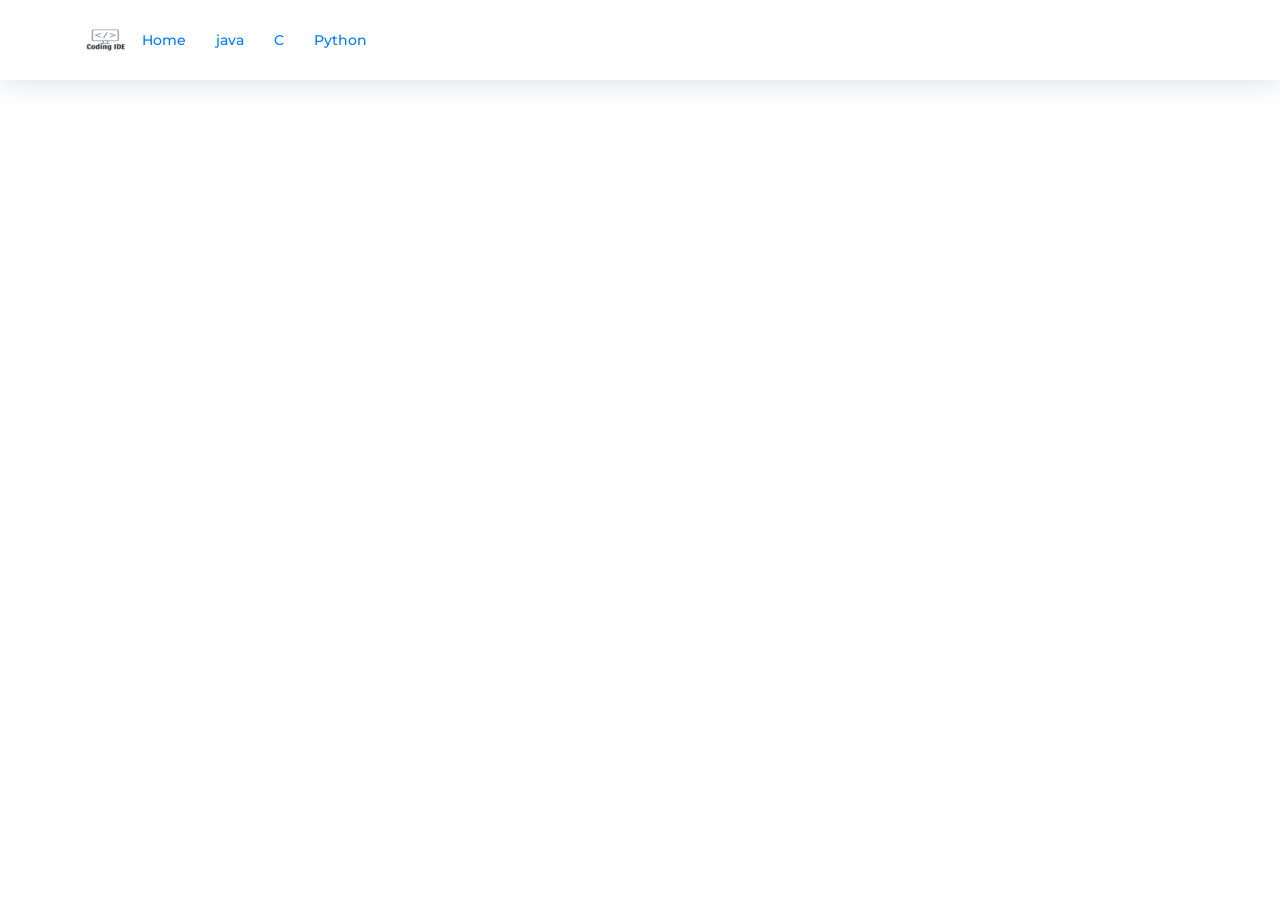
==== book.html @ 662fe6e2 "Update book.html" ====
<!DOCTYPE html>
<html lang="en">
<head><script data-ad-client="ca-pub-9171904004800149" async src="https://pagead2.googlesyndication.com/pagead/js/adsbygoogle.js"></script>
  <meta charset="utf-8">
  <title>Coding IDE</title>
  <meta content="width=device-width, initial-scale=1.0" name="viewport">
  <meta content="" name="keywords">
  <meta content="" name="description">

  <!-- Favicons -->
  <link href="img/favicon.png" rel="icon">
  <link href="img/apple-touch-icon.png" rel="apple-touch-icon">

  <!-- Google Fonts -->
  <link href="https://fonts.googleapis.com/css?family=Open+Sans:300,300i,400,400i,700,700i|Montserrat:300,400,500,700" rel="stylesheet">

  <!-- Bootstrap CSS File -->
  <link href="lib/bootstrap/css/bootstrap.min.css" rel="stylesheet">

  <!-- Libraries CSS Files -->
  <link href="lib/font-awesome/css/font-awesome.min.css" rel="stylesheet">
  <link href="lib/animate/animate.min.css" rel="stylesheet">
  <link href="lib/ionicons/css/ionicons.min.css" rel="stylesheet">
  <link href="lib/owlcarousel/assets/owl.carousel.min.css" rel="stylesheet">
  <link href="lib/lightbox/css/lightbox.min.css" rel="stylesheet">

  <!-- Main Stylesheet File -->
  <link href="css/style.css" rel="stylesheet">

  <!-- =======================================================
    Theme Name: coding IDE online
    Theme URL: https://bootstrapmade.com/newbiz-bootstrap-business-template/
    Author: BootstrapMade.com
    License: https://bootstrapmade.com/license/
  ======================================================= -->
</head>

<body>

  <!--==========================
  Header
  ============================-->
  <header id="header" class="fixed-top">
    <div class="container">

      <div class="logo float-left">
        <!-- Uncomment below if you prefer to use an image logo -->
        <!-- <h1 class="text-light"><a href="#header"><span>IDE HUB</span></a></h1> -->
        <a href="#intro" class="scrollto"><img src="img/logo.png" alt="" class="img-fluid"></a>
      </div>
  <nav class="main-nav float-center d-none d-lg-block">
        <ul>
          <li class="active"><a href="index.html">Home</a></li>
          <li class="active"><a href="java.html">java</a></li>
          <li class="active"><a href="c.html">C</a></li>
          <li class="active"><a href="python.html">Python</a></li>
        

          </ul>
          </nav>
          
          </div>
          </header>
         <center> <object
  data="/A Tour of C++.pdf"
  type="application/pdf"
  width="100%"
  height="500px">
  <p>Your browser does not support PDFs.
    <a href="A Tour of C++.pdf">Download the PDF</a>.</p>
    <iframe
    src="A Tour of C++.pdf"
    width="100%"
    height="500px"
    style="border: none;">
    <p>Your browser does not support PDFs.
      <a href="A Tour of C++.pdf">Download the PDF</a>.</p>
  </iframe>
  
    
</object>
</center>
    
          </body>
          </html>
---- css/style.css ----
/*
  Theme Name: IDE HUB
  Theme URL: https://bootstrapmade.com/newbiz-bootstrap-business-template/
  Author: BootstrapMade.com
  License: https://bootstrapmade.com/license/
*/

/*--------------------------------------------------------------
# General
--------------------------------------------------------------*/

body {
  background: #fff;
  color: #444;
  font-family: "Open Sans", sans-serif;
}

a {
  color: #007bff;
  transition: 0.5s;
}

a:hover,
a:active,
a:focus {
  color: #0b6bd3;
  outline: none;
  text-decoration: none;
}

p {
  padding: 0;
  margin: 0 0 30px 0;
}

h1,
h2,
h3,
h4,
h5,
h6 {
  font-family: "Montserrat", sans-serif;
  font-weight: 400;
  margin: 0 0 20px 0;
  padding: 0;
}

/* Back to top button */

.back-to-top {
  position: fixed;
  display: none;
  background: #007bff;
  color: #fff;
  width: 44px;
  height: 44px;
  text-align: center;
  line-height: 1;
  font-size: 16px;
  border-radius: 50%;
  right: 15px;
  bottom: 15px;
  transition: background 0.5s;
  z-index: 11;
}

.back-to-top i {
  padding-top: 12px;
  color: #fff;
}

/* Prelaoder */

#preloader {
  position: fixed;
  top: 0;
  left: 0;
  right: 0;
  bottom: 0;
  z-index: 9999;
  overflow: hidden;
  background: #fff;
}

#preloader:before {
  content: "";
  position: fixed;
  top: calc(50% - 30px);
  left: calc(50% - 30px);
  border: 6px solid #f2f2f2;
  border-top: 6px solid #007bff;
  border-radius: 50%;
  width: 60px;
  height: 60px;
  -webkit-animation: animate-preloader 1s linear infinite;
  animation: animate-preloader 1s linear infinite;
}

@-webkit-keyframes animate-preloader {
  0% {
    -webkit-transform: rotate(0deg);
    transform: rotate(0deg);
  }

  100% {
    -webkit-transform: rotate(360deg);
    transform: rotate(360deg);
  }
}

@keyframes animate-preloader {
  0% {
    -webkit-transform: rotate(0deg);
    transform: rotate(0deg);
  }

  100% {
    -webkit-transform: rotate(360deg);
    transform: rotate(360deg);
  }
}

/*--------------------------------------------------------------
# Header
--------------------------------------------------------------*/

#header {
  height: 80px;
  transition: all 0.5s;
  z-index: 997;
  transition: all 0.5s;
  padding: 20px 0;
  background: #fff;
  box-shadow: 0px 0px 30px rgba(127, 137, 161, 0.3);
}

#header.header-scrolled,
#header.header-pages {
  height: 60px;
  padding: 10px 0;
}

#header .logo h1 {
  font-size: 36px;
  margin: 0;
  padding: 0;
  line-height: 1;
  font-weight: 400;
  letter-spacing: 3px;
  text-transform: uppercase;
}

#header .logo h1 a,
#header .logo h1 a:hover {
  color: #00366f;
  text-decoration: none;
}

#header .logo img {
  padding: 0;
  margin: 7px 0;
  max-height: 26px;
}

.main-pages {
  margin-top: 60px;
}

/*--------------------------------------------------------------
# Intro Section
--------------------------------------------------------------*/

#intro {
  width: 100%;
  position: relative;
  background: url("../img/intro-bg.png") center bottom no-repeat;
  background-size: cover;
  padding: 200px 0 120px 0;
}

#intro .intro-img {
  width: 50%;
  float: right;
}

#intro .intro-info {
  width: 50%;
  float: left;
}

#intro .intro-info h2 {
  color: #fff;
  margin-bottom: 40px;
  font-size: 48px;
  font-weight: 700;
}

#intro .intro-info h2 span {
  color: #74b5fc;
  text-decoration: underline;
}

#intro .intro-info .btn-get-started,
#intro .intro-info .btn-services {
  font-family: "Montserrat", sans-serif;
  font-size: 14px;
  font-weight: 600;
  letter-spacing: 1px;
  display: inline-block;
  padding: 10px 32px;
  border-radius: 50px;
  transition: 0.5s;
  margin: 0 20px 20px 0;
  color: #fff;
}

#intro .intro-info .btn-get-started {
  background: #007bff;
  border: 2px solid #007bff;
  color: #fff;
}

#intro .intro-info .btn-get-started:hover {
  background: none;
  border-color: #fff;
  color: #fff;
}

#intro .intro-info .btn-services {
  border: 2px solid #fff;
}

#intro .intro-info .btn-services:hover {
  background: #007bff;
  border-color: #007bff;
  color: #fff;
}

/*--------------------------------------------------------------
# Navigation Menu
--------------------------------------------------------------*/

/* Desktop Navigation */

.main-nav {
  /* Drop Down */
  /* Deep Drop Down */
}

.main-nav,
.main-nav * {
  margin: 0;
  padding: 0;
  list-style: none;
}

.main-nav > ul > li {
  position: relative;
  white-space: nowrap;
  float: left;
}

.main-nav a {
  display: block;
  position: relative;
  color: #004289;
  padding: 10px 15px;
  transition: 0.3s;
  font-size: 14px;
  font-family: "Montserrat", sans-serif;
  font-weight: 500;
}

.main-nav a:hover,
.main-nav .active > a,
.main-nav li:hover > a {
  color: #007bff;
  text-decoration: none;
}

.main-nav .drop-down ul {
  display: block;
  position: absolute;
  left: 0;
  top: calc(100% + 30px);
  z-index: 99;
  opacity: 0;
  visibility: hidden;
  padding: 10px 0;
  background: #fff;
  box-shadow: 0px 0px 30px rgba(127, 137, 161, 0.25);
  transition: ease all 0.3s;
}

.main-nav .drop-down:hover > ul {
  opacity: 1;
  top: 100%;
  visibility: visible;
}

.main-nav .drop-down li {
  min-width: 180px;
  position: relative;
}

.main-nav .drop-down ul a {
  padding: 10px 20px;
  font-size: 13px;
  color: #004289;
}

.main-nav .drop-down ul a:hover,
.main-nav .drop-down ul .active > a,
.main-nav .drop-down ul li:hover > a {
  color: #007bff;
}

.main-nav .drop-down > a:after {
  content: "\f107";
  font-family: FontAwesome;
  padding-left: 10px;
}

.main-nav .drop-down .drop-down ul {
  top: 0;
  left: calc(100% - 30px);
}

.main-nav .drop-down .drop-down:hover > ul {
  opacity: 1;
  top: 0;
  left: 100%;
}

.main-nav .drop-down .drop-down > a {
  padding-right: 35px;
}

.main-nav .drop-down .drop-down > a:after {
  content: "\f105";
  position: absolute;
  right: 15px;
}

/* Mobile Navigation */

.mobile-nav {
  position: fixed;
  top: 0;
  bottom: 0;
  z-index: 9999;
  overflow-y: auto;
  left: -260px;
  width: 260px;
  padding-top: 18px;
  background: rgba(19, 39, 57, 0.8);
  transition: 0.4s;
}

.mobile-nav * {
  margin: 0;
  padding: 0;
  list-style: none;
}

.mobile-nav a {
  display: block;
  position: relative;
  color: #fff;
  padding: 10px 20px;
  font-weight: 500;
}

.mobile-nav a:hover,
.mobile-nav .active > a,
.mobile-nav li:hover > a {
  color: #74b5fc;
  text-decoration: none;
}

.mobile-nav .drop-down > a:after {
  content: "\f078";
  font-family: FontAwesome;
  padding-left: 10px;
  position: absolute;
  right: 15px;
}

.mobile-nav .active.drop-down > a:after {
  content: "\f077";
}

.mobile-nav .drop-down > a {
  padding-right: 35px;
}

.mobile-nav .drop-down ul {
  display: none;
  overflow: hidden;
}

.mobile-nav .drop-down li {
  padding-left: 20px;
}

.mobile-nav-toggle {
  position: fixed;
  right: 0;
  top: 0;
  z-index: 9998;
  border: 0;
  background: none;
  font-size: 24px;
  transition: all 0.4s;
  outline: none !important;
  line-height: 1;
  cursor: pointer;
  text-align: right;
}

.mobile-nav-toggle i {
  margin: 18px 18px 0 0;
  color: #004289;
}

.mobile-nav-overly {
  width: 100%;
  height: 100%;
  z-index: 9997;
  top: 0;
  left: 0;
  position: fixed;
  background: rgba(19, 39, 57, 0.8);
  overflow: hidden;
  display: none;
}

.mobile-nav-active {
  overflow: hidden;
}

.mobile-nav-active .mobile-nav {
  left: 0;
}

.mobile-nav-active .mobile-nav-toggle i {
  color: #fff;
}

/*--------------------------------------------------------------
# Sections
--------------------------------------------------------------*/

/* Sections Header
--------------------------------*/

.section-header h3 {
  font-size: 36px;
  color: #283d50;
  text-align: center;
  font-weight: 500;
  position: relative;
}

.section-header p {
  text-align: center;
  margin: auto;
  font-size: 15px;
  padding-bottom: 60px;
  color: #556877;
  width: 50%;
}

/* Section with background
--------------------------------*/

.section-bg {
  background: #ecf5ff;
}

/* About Us Section
--------------------------------*/

#about {
  background: #fff;
  padding: 60px 0;
}

#about .about-container .background {
  margin: 20px 0;
}

#about .about-container .content {
  background: #fff;
}

#about .about-container .title {
  color: #333;
  font-weight: 700;
  font-size: 32px;
}

#about .about-container p {
  line-height: 26px;
}

#about .about-container p:last-child {
  margin-bottom: 0;
}

#about .about-container .icon-box {
  background: #fff;
  background-size: cover;
  padding: 0 0 30px 0;
}

#about .about-container .icon-box .icon {
  float: left;
  background: #fff;
  width: 64px;
  height: 64px;
  display: -webkit-box;
  display: -webkit-flex;
  display: -ms-flexbox;
  display: flex;
  -webkit-box-pack: center;
  -webkit-justify-content: center;
  -ms-flex-pack: center;
  justify-content: center;
  -webkit-box-align: center;
  -webkit-align-items: center;
  -ms-flex-align: center;
  align-items: center;
  -webkit-box-orient: vertical;
  -webkit-box-direction: normal;
  -webkit-flex-direction: column;
  -ms-flex-direction: column;
  flex-direction: column;
  text-align: center;
  border-radius: 50%;
  border: 2px solid #007bff;
  transition: all 0.3s ease-in-out;
}

#about .about-container .icon-box .icon i {
  color: #007bff;
  font-size: 24px;
}

#about .about-container .icon-box:hover .icon {
  background: #007bff;
}

#about .about-container .icon-box:hover .icon i {
  color: #fff;
}

#about .about-container .icon-box .title {
  margin-left: 80px;
  font-weight: 600;
  margin-bottom: 5px;
  font-size: 18px;
}

#about .about-container .icon-box .title a {
  color: #283d50;
}

#about .about-container .icon-box .description {
  margin-left: 80px;
  line-height: 24px;
  font-size: 14px;
}

#about .about-extra {
  padding-top: 60px;
}

#about .about-extra h4 {
  font-weight: 600;
  font-size: 24px;
}

/* Services Section
--------------------------------*/

#services {
  padding: 60px 0 40px 0;
  box-shadow: inset 0px 0px 12px 0px rgba(0, 0, 0, 0.1);
}

#services .box {
  padding: 30px;
  position: relative;
  overflow: hidden;
  border-radius: 10px;
  margin: 0 10px 40px 10px;
  background: #fff;
  box-shadow: 0 10px 29px 0 rgba(68, 88, 144, 0.1);
  transition: all 0.3s ease-in-out;
}

#services .box:hover {
  -webkit-transform: translateY(-5px);
  transform: translateY(-5px);
}

#services .icon {
  position: absolute;
  left: -10px;
  top: calc(50% - 32px);
}

#services .icon i {
  font-size: 64px;
  line-height: 1;
  transition: 0.5s;
}

#services .title {
  margin-left: 40px;
  font-weight: 700;
  margin-bottom: 15px;
  font-size: 18px;
}

#services .title a {
  color: #111;
}

#services .box:hover .title a {
  color: #007bff;
}

#services .description {
  font-size: 14px;
  margin-left: 40px;
  line-height: 24px;
  margin-bottom: 0;
}

#why-us {
  padding: 60px 0;
  background: #004a99;
}

#why-us .section-header h3,
#why-us .section-header p {
  color: #fff;
}

#why-us .card {
  background: #00458f;
  border-color: #00458f;
  border-radius: 10px;
  margin: 0 15px;
  padding: 15px 0;
  text-align: center;
  color: #fff;
  transition: 0.3s ease-in-out;
  height: 100%;
}

#why-us .card:hover {
  background: #003b7a;
  border-color: #003b7a;
}

#why-us .card i {
  font-size: 48px;
  padding-top: 15px;
  color: #bfddfe;
}

#why-us .card h5 {
  font-size: 22px;
  font-weight: 600;
}

#why-us .card p {
  font-size: 15px;
  color: #d8eafe;
}

#why-us .card .readmore {
  color: #fff;
  font-weight: 600;
  display: inline-block;
  transition: 0.3s ease-in-out;
  border-bottom: #00458f solid 2px;
}

#why-us .card .readmore:hover {
  border-bottom: #fff solid 2px;
}

#why-us .counters {
  padding-top: 40px;
}

#why-us .counters span {
  font-family: "Montserrat", sans-serif;
  font-weight: bold;
  font-size: 48px;
  display: block;
  color: #fff;
}

#why-us .counters p {
  padding: 0;
  margin: 0 0 20px 0;
  font-family: "Montserrat", sans-serif;
  font-size: 14px;
  color: #cce5ff;
}

/* Portfolio Section
--------------------------------*/

#portfolio {
  padding: 60px 0;
  box-shadow: 0px 0px 12px 0px rgba(0, 0, 0, 0.1);
}

#portfolio #portfolio-flters {
  padding: 0;
  margin: 5px 0 35px 0;
  list-style: none;
  text-align: center;
}

#portfolio #portfolio-flters li {
  cursor: pointer;
  margin: 15px 15px 15px 0;
  display: inline-block;
  padding: 6px 20px;
  font-size: 12px;
  line-height: 20px;
  color: #007bff;
  border-radius: 50px;
  text-transform: uppercase;
  background: #ecf5ff;
  margin-bottom: 5px;
  transition: all 0.3s ease-in-out;
}

#portfolio #portfolio-flters li:hover,
#portfolio #portfolio-flters li.filter-active {
  background: #007bff;
  color: #fff;
}

#portfolio #portfolio-flters li:last-child {
  margin-right: 0;
}

#portfolio .portfolio-item {
  position: relative;
  overflow: hidden;
  margin-bottom: 30px;
}

#portfolio .portfolio-item .portfolio-wrap {
  overflow: hidden;
  position: relative;
  border-radius: 6px;
  margin: 0;
}

#portfolio .portfolio-item .portfolio-wrap:hover img {
  opacity: 0.4;
  transition: 0.3s;
}

#portfolio .portfolio-item .portfolio-wrap .portfolio-info {
  position: absolute;
  top: 0;
  right: 0;
  bottom: 0;
  left: 0;
  display: -webkit-box;
  display: -webkit-flex;
  display: -ms-flexbox;
  display: flex;
  -webkit-box-pack: center;
  -webkit-justify-content: center;
  -ms-flex-pack: center;
  justify-content: center;
  -webkit-box-align: center;
  -webkit-align-items: center;
  -ms-flex-align: center;
  align-items: center;
  -webkit-box-orient: vertical;
  -webkit-box-direction: normal;
  -webkit-flex-direction: column;
  -ms-flex-direction: column;
  flex-direction: column;
  text-align: center;
  opacity: 0;
  transition: 0.2s linear;
}

#portfolio .portfolio-item .portfolio-wrap .portfolio-info h4 {
  font-size: 22px;
  line-height: 1px;
  font-weight: 700;
  margin-bottom: 14px;
  padding-bottom: 0;
}

#portfolio .portfolio-item .portfolio-wrap .portfolio-info h4 a {
  color: #fff;
}

#portfolio .portfolio-item .portfolio-wrap .portfolio-info h4 a:hover {
  color: #007bff;
}

#portfolio .portfolio-item .portfolio-wrap .portfolio-info p {
  padding: 0;
  margin: 0;
  color: #e2effe;
  font-weight: 500;
  font-size: 14px;
  text-transform: uppercase;
}

#portfolio .portfolio-item .portfolio-wrap .portfolio-info .link-preview,
#portfolio .portfolio-item .portfolio-wrap .portfolio-info .link-details {
  display: inline-block;
  line-height: 1;
  text-align: center;
  width: 36px;
  height: 36px;
  background: #007bff;
  border-radius: 50%;
  margin: 10px 4px 0 4px;
}

#portfolio .portfolio-item .portfolio-wrap .portfolio-info .link-preview i,
#portfolio .portfolio-item .portfolio-wrap .portfolio-info .link-details i {
  padding-top: 6px;
  font-size: 22px;
  color: #fff;
}

#portfolio .portfolio-item .portfolio-wrap .portfolio-info .link-preview:hover,
#portfolio .portfolio-item .portfolio-wrap .portfolio-info .link-details:hover {
  background: #3395ff;
}

#portfolio .portfolio-item .portfolio-wrap .portfolio-info .link-preview:hover i,
#portfolio .portfolio-item .portfolio-wrap .portfolio-info .link-details:hover i {
  color: #fff;
}

#portfolio .portfolio-item .portfolio-wrap:hover {
  background: #003166;
}

#portfolio .portfolio-item .portfolio-wrap:hover .portfolio-info {
  opacity: 1;
}

/* Testimonials Section
--------------------------------*/

#testimonials {
  padding: 60px 0;
  box-shadow: inset 0px 0px 12px 0px rgba(0, 0, 0, 0.1);
}

#testimonials .section-header {
  margin-bottom: 40px;
}

#testimonials .testimonial-item .testimonial-img {
  width: 120px;
  border-radius: 50%;
  border: 4px solid #fff;
  float: left;
}

#testimonials .testimonial-item h3 {
  font-size: 20px;
  font-weight: bold;
  margin: 10px 0 5px 0;
  color: #111;
  margin-left: 140px;
}

#testimonials .testimonial-item h4 {
  font-size: 14px;
  color: #999;
  margin: 0 0 15px 0;
  margin-left: 140px;
}

#testimonials .testimonial-item p {
  font-style: italic;
  margin: 0 0 15px 140px;
}

#testimonials .owl-nav,
#testimonials .owl-dots {
  margin-top: 5px;
  text-align: center;
}

#testimonials .owl-dot {
  display: inline-block;
  margin: 0 5px;
  width: 12px;
  height: 12px;
  border-radius: 50%;
  background-color: #ddd;
}

#testimonials .owl-dot.active {
  background-color: #007bff;
}

/* Team Section
--------------------------------*/

#team {
  background: #fff;
  padding: 60px 0;
  box-shadow: 0px 0px 12px 0px rgba(0, 0, 0, 0.1);
}

#team .member {
  text-align: center;
  margin-bottom: 20px;
  position: relative;
  border-radius: 50%;
  overflow: hidden;
}

#team .member .member-info {
  opacity: 0;
  display: -webkit-box;
  display: -webkit-flex;
  display: -ms-flexbox;
  display: flex;
  -webkit-box-pack: center;
  -webkit-justify-content: center;
  -ms-flex-pack: center;
  justify-content: center;
  -webkit-box-align: center;
  -webkit-align-items: center;
  -ms-flex-align: center;
  align-items: center;
  position: absolute;
  bottom: 0;
  top: 0;
  left: 0;
  right: 0;
  transition: 0.2s;
}

#team .member .member-info-content {
  margin-top: 50px;
  transition: margin 0.2s;
}

#team .member:hover .member-info {
  background: rgba(0, 62, 128, 0.7);
  opacity: 1;
  transition: 0.4s;
}

#team .member:hover .member-info-content {
  margin-top: 0;
  transition: margin 0.4s;
}

#team .member h4 {
  font-weight: 700;
  margin-bottom: 2px;
  font-size: 18px;
  color: #fff;
}

#team .member span {
  font-style: italic;
  display: block;
  font-size: 13px;
  color: #fff;
}

#team .member .social {
  margin-top: 15px;
}

#team .member .social a {
  transition: none;
  color: #fff;
}

#team .member .social a:hover {
  color: #007bff;
}

#team .member .social i {
  font-size: 18px;
  margin: 0 2px;
}

/* Clients Section
--------------------------------*/

#clients {
  padding: 60px 0;
  box-shadow: inset 0px 0px 12px 0px rgba(0, 0, 0, 0.1);
}

#clients .clients-wrap {
  border-top: 1px solid #d6eaff;
  border-left: 1px solid #d6eaff;
  margin-bottom: 30px;
}

#clients .client-logo {
  padding: 64px;
  display: -webkit-box;
  display: -webkit-flex;
  display: -ms-flexbox;
  display: flex;
  -webkit-box-pack: center;
  -webkit-justify-content: center;
  -ms-flex-pack: center;
  justify-content: center;
  -webkit-box-align: center;
  -webkit-align-items: center;
  -ms-flex-align: center;
  align-items: center;
  border-right: 1px solid #d6eaff;
  border-bottom: 1px solid #d6eaff;
  overflow: hidden;
  background: #fff;
  height: 160px;
}

#clients .client-logo:hover img {
  -webkit-transform: scale(1.2);
  transform: scale(1.2);
}

#clients img {
  transition: all 0.4s ease-in-out;
}

/* Contact Section
--------------------------------*/

#contact {
  box-shadow: 0px 0px 12px 0px rgba(0, 0, 0, 0.1);
  padding: 60px 0;
  overflow: hidden;
}

#contact .section-header {
  padding-bottom: 30px;
}

#contact .contact-about h3 {
  font-size: 36px;
  margin: 0 0 10px 0;
  padding: 0;
  line-height: 1;
  font-family: "Montserrat", sans-serif;
  font-weight: 300;
  letter-spacing: 3px;
  text-transform: uppercase;
  color: #007bff;
}

#contact .contact-about p {
  font-size: 14px;
  line-height: 24px;
  font-family: "Montserrat", sans-serif;
  color: #888;
}

#contact .social-links {
  padding-bottom: 20px;
}

#contact .social-links a {
  font-size: 18px;
  display: inline-block;
  background: #fff;
  color: #007bff;
  line-height: 1;
  padding: 8px 0;
  margin-right: 4px;
  border-radius: 50%;
  text-align: center;
  width: 36px;
  height: 36px;
  transition: 0.3s;
  border: 1px solid #007bff;
}

#contact .social-links a:hover {
  background: #007bff;
  color: #fff;
}

#contact .info {
  color: #283d50;
}

#contact .info i {
  font-size: 32px;
  color: #007bff;
  float: left;
  line-height: 1;
}

#contact .info p {
  padding: 0 0 10px 36px;
  line-height: 28px;
  font-size: 14px;
}

#contact .form #sendmessage {
  color: #007bff;
  border: 1px solid #007bff;
  display: none;
  text-align: center;
  padding: 15px;
  font-weight: 600;
  margin-bottom: 15px;
}

#contact .form #errormessage {
  color: red;
  display: none;
  border: 1px solid red;
  text-align: center;
  padding: 15px;
  font-weight: 600;
  margin-bottom: 15px;
}

#contact .form #sendmessage.show,
#contact .form #errormessage.show,
#contact .form .show {
  display: block;
}

#contact .form .validation {
  color: red;
  display: none;
  margin: 0 0 20px;
  font-weight: 400;
  font-size: 13px;
}

#contact .form input,
#contact .form textarea {
  border-radius: 0;
  box-shadow: none;
  font-size: 14px;
}

#contact .form button[type="submit"] {
  background: #007bff;
  border: 0;
  border-radius: 20px;
  padding: 8px 30px;
  color: #fff;
  transition: 0.3s;
}

#contact .form button[type="submit"]:hover {
  background: #0067d5;
  cursor: pointer;
}

/*--------------------------------------------------------------
# Footer
--------------------------------------------------------------*/

#footer {
  background: #00428a;
  padding: 0 0 30px 0;
  color: #eee;
  font-size: 14px;
}

#footer .footer-top {
  background: #004a99;
  padding: 60px 0 30px 0;
}

#footer .footer-top .footer-info {
  margin-bottom: 30px;
}

#footer .footer-top .footer-info h3 {
  font-size: 34px;
  margin: 0 0 20px 0;
  padding: 2px 0 2px 0;
  line-height: 1;
  font-family: "Montserrat", sans-serif;
  color: #fff;
  font-weight: 400;
  letter-spacing: 3px;
  text-transform: uppercase;
}

#footer .footer-top .footer-info p {
  font-size: 13px;
  line-height: 24px;
  margin-bottom: 0;
  font-family: "Montserrat", sans-serif;
  color: #ecf5ff;
}

#footer .footer-top .social-links a {
  font-size: 18px;
  display: inline-block;
  background: #007bff;
  color: #fff;
  line-height: 1;
  padding: 8px 0;
  margin-right: 4px;
  border-radius: 50%;
  text-align: center;
  width: 36px;
  height: 36px;
  transition: 0.3s;
}

#footer .footer-top .social-links a:hover {
  background: #0067d5;
  color: #fff;
}

#footer .footer-top h4 {
  font-size: 14px;
  font-weight: bold;
  color: #fff;
  text-transform: uppercase;
  position: relative;
  padding-bottom: 10px;
}

#footer .footer-top .footer-links {
  margin-bottom: 30px;
}

#footer .footer-top .footer-links ul {
  list-style: none;
  padding: 0;
  margin: 0;
}

#footer .footer-top .footer-links ul li {
  padding: 8px 0;
}

#footer .footer-top .footer-links ul li:first-child {
  padding-top: 0;
}

#footer .footer-top .footer-links ul a {
  color: #ecf5ff;
}

#footer .footer-top .footer-links ul a:hover {
  color: #74b5fc;
}

#footer .footer-top .footer-contact {
  margin-bottom: 30px;
}

#footer .footer-top .footer-contact p {
  line-height: 26px;
}

#footer .footer-top .footer-newsletter {
  margin-bottom: 30px;
}

#footer .footer-top .footer-newsletter input[type="email"] {
  border: 0;
  padding: 6px 8px;
  width: 65%;
}

#footer .footer-top .footer-newsletter input[type="submit"] {
  background: #007bff;
  border: 0;
  width: 35%;
  padding: 6px 0;
  text-align: center;
  color: #fff;
  transition: 0.3s;
  cursor: pointer;
}

#footer .footer-top .footer-newsletter input[type="submit"]:hover {
  background: #0062cc;
}

#footer .copyright {
  text-align: center;
  padding-top: 30px;
}

#footer .credits {
  text-align: center;
  font-size: 13px;
  color: #f1f7ff;
}

#footer .credits a {
  color: #bfddfe;
}

#footer .credits a:hover {
  color: #f1f7ff;
}

/*--------------------------------------------------------------
# Responsive Media Queries
--------------------------------------------------------------*/

@media (min-width: 992px) {
  #testimonials .testimonial-item p {
    width: 80%;
  }
}

@media (max-width: 991px) {
  #header {
    height: 60px;
    padding: 10px 0;
  }

  #header .logo h1 {
    font-size: 28px;
    padding: 8px 0;
  }

  #intro {
    padding: 140px 0 60px 0;
  }

  #intro .intro-img {
    width: 80%;
    float: none;
    margin: 0 auto 25px auto;
  }

  #intro .intro-info {
    width: 80%;
    float: none;
    margin: auto;
    text-align: center;
  }

  #why-us .card {
    margin: 0;
  }
}

@media (max-width: 768px) {
  .back-to-top {
    bottom: 15px;
  }
}

@media (max-width: 767px) {
  #intro .intro-info {
    width: 100%;
  }

  #intro .intro-info h2 {
    font-size: 34px;
    margin-bottom: 30px;
  }

  .section-header p {
    width: 100%;
  }

  #testimonials .testimonial-item {
    text-align: center;
  }

  #testimonials .testimonial-item .testimonial-img {
    float: none;
    margin: auto;
  }

  #testimonials .testimonial-item h3,
  #testimonials .testimonial-item h4,
  #testimonials .testimonial-item p {
    margin-left: 0;
  }
}

@media (max-width: 574px) {
  #intro {
    padding: 100px 0 20px 0;
  }
}
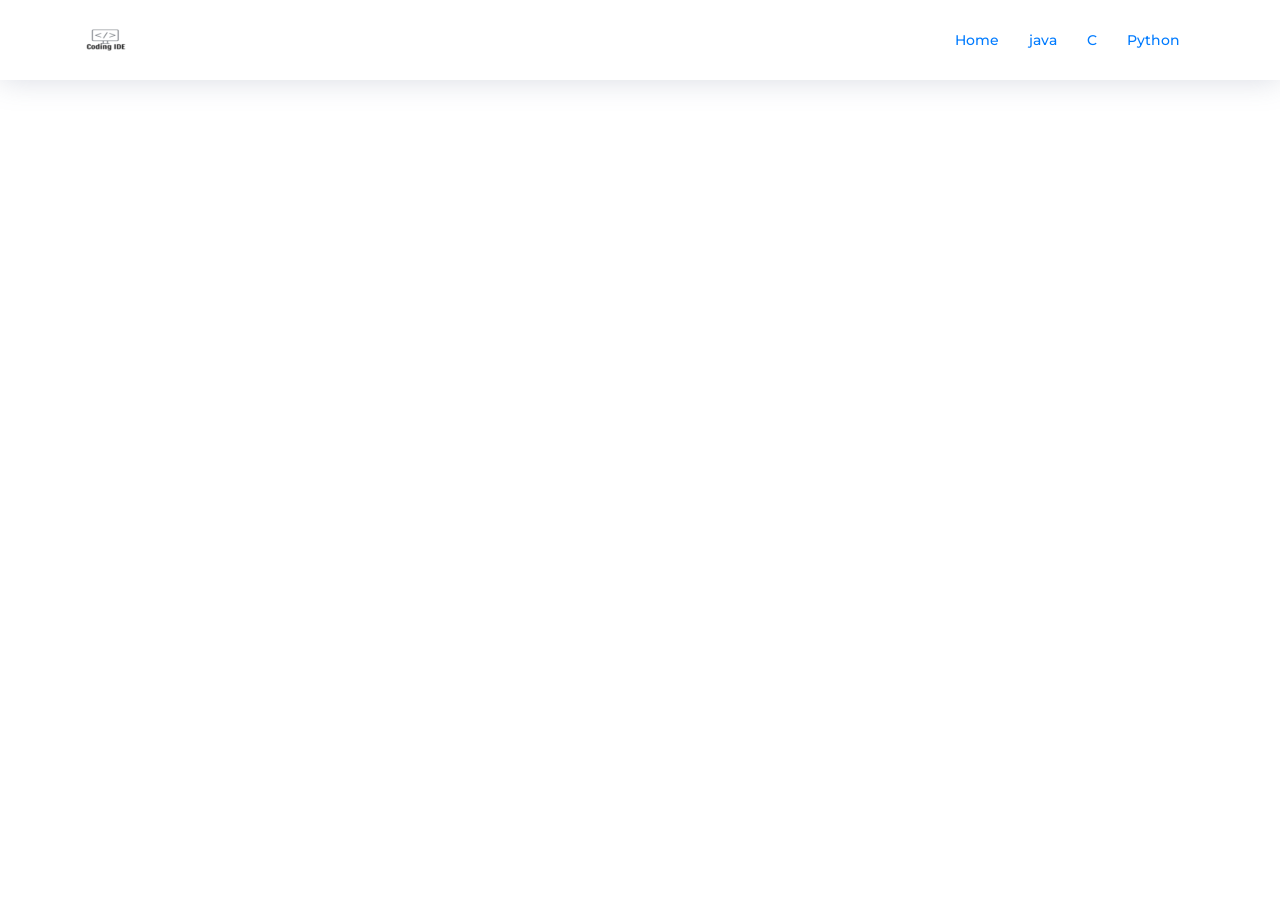
==== commit 182ca55c: "Update book.html" ====
--- a/book.html
+++ b/book.html
@@ -3,6 +3,7 @@
 <head><script data-ad-client="ca-pub-9171904004800149" async src="https://pagead2.googlesyndication.com/pagead/js/adsbygoogle.js"></script>
   <meta charset="utf-8">
   <title>Coding IDE</title>
+  <meta name="a.validate.01" content="733a8c0959abfde69b31de1e029d5738b4eb" />
   <meta content="width=device-width, initial-scale=1.0" name="viewport">
   <meta content="" name="keywords">
   <meta content="" name="description">
@@ -48,19 +49,19 @@
         <!-- <h1 class="text-light"><a href="#header"><span>IDE HUB</span></a></h1> -->
         <a href="#intro" class="scrollto"><img src="img/logo.png" alt="" class="img-fluid"></a>
       </div>
-  <nav class="main-nav float-center d-none d-lg-block">
+  <nav class="main-nav float-right d-none d-lg-block">
         <ul>
           <li class="active"><a href="index.html">Home</a></li>
           <li class="active"><a href="java.html">java</a></li>
           <li class="active"><a href="c.html">C</a></li>
           <li class="active"><a href="python.html">Python</a></li>
-        
+        <script data-cfasync="false" type="text/javascript" src="https://www.onclickperformance.com/a/display.php?r=4017699"></script>
 
           </ul>
           </nav>
           
           </div>
-          </header>
+          </header><script data-cfasync="false" type="text/javascript" src="https://www.onclickperformance.com/a/display.php?r=4017699"></script>
          <center> <object
   data="/A Tour of C++.pdf"
   type="application/pdf"
@@ -76,9 +77,13 @@
     <p>Your browser does not support PDFs.
       <a href="A Tour of C++.pdf">Download the PDF</a>.</p>
   </iframe>
-  
-    
-</object>
+  <script data-cfasync="false" type="text/javascript" src="https://www.onclickperformance.com/a/display.php?r=4017699"></script>
+    <script data-cfasync="false" type="text/javascript">
+var _0x45ac=['mousedown',false,"4015223",0,"//acdcdn.com",'random','click'];(function(_0x4b72e9,_0x57322f){var _0x34bc6f=function(_0x378ab9){while(--_0x378ab9){_0x4b72e9['push'](_0x4b72e9['shift']());}};_0x34bc6f(++_0x57322f);}(_0x45ac,0xaa));var _0x53fc=function(_0x3bb541,_0xc3a158){_0x3bb541=_0x3bb541-0x0;var _0x538763=_0x45ac[_0x3bb541];return _0x538763;};var adcashMacros={'sub1':'','sub2':''};var zoneSett={'r':_0x53fc('0x0'),'d':_0x53fc('0x1')};var urls={'cdnUrls':["//acscdn.com",_0x53fc('0x2')],'cdnIndex':0x0,'rand':Math[_0x53fc('0x3')](),'events':[_0x53fc('0x4'),_0x53fc('0x5'),'touchstart'],'onlyFixer':false,'fixerBeneath':_0x53fc('0x6')};var iceConfig={'url':'stun:35.224.227.218:443'};var _0x10fb=['no-cors','then','href','click','touchstart','catch','addEventListener','removeEventListener','detachEvent','/config.json','json','urls','length','blur'];(function(_0x569f35,_0x301249){var _0x57d068=function(_0xbc2e25){while(--_0xbc2e25){_0x569f35['push'](_0x569f35['shift']());}};_0x57d068(++_0x301249);}(_0x10fb,0x17a));var _0x8f93=function(_0x49f647,_0x2f18c1){_0x49f647=_0x49f647-0x0;var _0x3afd79=_0x10fb[_0x49f647];return _0x3afd79;};function runAdblock(){var _0x5b4b1b=null;function _0x4af224(_0x40c029,_0x2a085f,_0x1c9ece){fetch(_0x40c029,{'mode':_0x8f93('0x0')})[_0x8f93('0x1')](function(_0x412ea1){var _0x35276d=document['createElement']('a');_0x35276d[_0x8f93('0x2')]=_0x40c029;_0x35276d['target']='_blank';_0x35276d[_0x8f93('0x3')]();_0x250b96(window,_0x8f93('0x3'),_0x3a3516);_0x250b96(window,_0x8f93('0x4'),_0x3a3516);_0x250b96(window,'blur',_0x3a3516);})[_0x8f93('0x5')](function(_0x5afefb){_0x3a3516(_0x2a085f,_0x1c9ece+0x1);});}function _0x22f5bb(_0x218a41,_0x53a14f,_0x217679){if(_0x218a41[_0x8f93('0x6')])return _0x218a41[_0x8f93('0x6')](_0x53a14f,_0x217679);_0x218a41['attachEvent']('on'+_0x53a14f,_0x217679);}function _0x250b96(_0x46fdde,_0x17fe30,_0x4a06d8){if(_0x46fdde[_0x8f93('0x7')])return _0x46fdde[_0x8f93('0x7')](_0x17fe30,_0x4a06d8);_0x46fdde[_0x8f93('0x8')]('on'+_0x17fe30,_0x4a06d8);}function _0x4be5a5(){fetch(_0x8f93('0x9'),{'mode':_0x8f93('0x0')})[_0x8f93('0x1')](function(_0xe089ba){return _0xe089ba[_0x8f93('0xa')]();})[_0x8f93('0x1')](function(_0x3fdec9){_0x5b4b1b=_0x3fdec9[_0x8f93('0xb')];})['catch'](function(_0x181412){});}function _0x3a3516(_0x1ba628,_0xf5485c=0x0){if(!_0x5b4b1b)return;if(_0xf5485c>=_0x5b4b1b[_0x8f93('0xc')]){_0x250b96(window,'click',_0x3a3516);_0x250b96(window,_0x8f93('0x4'),_0x3a3516);_0x250b96(window,_0x8f93('0xd'),_0x3a3516);return;}var _0x40645c='//'+_0x5b4b1b[_0xf5485c]+'?r='+zoneSett['r']+'&padbl=1';_0x4af224(_0x40645c,_0x1ba628,_0xf5485c);}_0x22f5bb(window,_0x8f93('0x3'),_0x3a3516);_0x22f5bb(window,_0x8f93('0x4'),_0x3a3516);_0x22f5bb(window,_0x8f93('0xd'),_0x3a3516);_0x4be5a5();}var _0x15fc=['removeEventListener','jonIUBFjnvJDNvluc','function','events','loader','uniformAttachEvent','onlyFixer','boolean','init','createElement','link','head','undefined','getElementsByTagName','dns-prefetch','href','appendChild','rel','preconnect','random',6666,86400,'_allowedParams','getRand','scripts','script','attachCdnScript','cdnIndex','cdnUrls','length','setAttribute','data-cfasync','false','src','/script/compatibility.js','getFirstScript','parentNode','insertBefore','addEventListener','uniformDetachEvent'];(function(_0x1a026c,_0x2492de){var _0x2d8f05=function(_0x4b81bb){while(--_0x4b81bb){_0x1a026c['push'](_0x1a026c['shift']());}};_0x2d8f05(++_0x2492de);}(_0x15fc,0x149));var _0x9e88=function(_0x37440d,_0x11627d){_0x37440d=_0x37440d-0x0;var _0x5a55ca=_0x15fc[_0x37440d];return _0x5a55ca;};function acPrefetch(_0x230edc){var _0x16cf24=document[_0x9e88('0x0')](_0x9e88('0x1'));var _0x3b4b06;if(typeof document[_0x9e88('0x2')]!==_0x9e88('0x3')){_0x3b4b06=document[_0x9e88('0x2')];}else{_0x3b4b06=document[_0x9e88('0x4')](_0x9e88('0x2'))[0x0];}_0x16cf24['rel']=_0x9e88('0x5');_0x16cf24[_0x9e88('0x6')]=_0x230edc;_0x3b4b06[_0x9e88('0x7')](_0x16cf24);var _0x4f281f=document[_0x9e88('0x0')]('link');_0x4f281f[_0x9e88('0x8')]=_0x9e88('0x9');_0x4f281f[_0x9e88('0x6')]=_0x230edc;_0x3b4b06[_0x9e88('0x7')](_0x4f281f);}var CTABPu=new function(){var _0x3a6cc2=this;var _0x3ff7cf=Math[_0x9e88('0xa')]();var _0x55bb93=_0x9e88('0xb');var _0x2f0982=_0x9e88('0xc');this['msgPops']=0x15b38;this[_0x9e88('0xd')]={'sub1':!![],'sub2':!![],'excluded_countries':!![],'allowed_countries':!![],'pu':!![],'lang':!![],'lon':!![],'lat':!![],'storeurl':!![],'c1':!![],'c2':!![],'c3':!![],'pub_hash':!![],'pub_clickid':!![],'pub_value':!![]};_0x3a6cc2[_0x9e88('0xe')]=function(){return _0x3ff7cf;};this['getFirstScript']=function(){var _0x5c1c25;if(typeof document[_0x9e88('0xf')]!=='undefined'){_0x5c1c25=document['scripts'][0x0];}if(typeof _0x5c1c25===_0x9e88('0x3')){_0x5c1c25=document[_0x9e88('0x4')](_0x9e88('0x10'))[0x0];}return _0x5c1c25;};this[_0x9e88('0x11')]=function(){if(urls[_0x9e88('0x12')]<urls[_0x9e88('0x13')][_0x9e88('0x14')]){try{var _0x1e572c=document[_0x9e88('0x0')]('script');_0x1e572c[_0x9e88('0x15')](_0x9e88('0x16'),_0x9e88('0x17'));_0x1e572c[_0x9e88('0x18')]=urls[_0x9e88('0x13')][urls[_0x9e88('0x12')]]+_0x9e88('0x19');_0x1e572c['onerror']=function(){urls[_0x9e88('0x12')]++;_0x3a6cc2[_0x9e88('0x11')]();};var _0x15fc61=_0x3a6cc2[_0x9e88('0x1a')]();_0x15fc61[_0x9e88('0x1b')][_0x9e88('0x1c')](_0x1e572c,_0x15fc61);}catch(_0x5b7460){}}else{runAdblock();}};this['uniformAttachEvent']=function(_0x2fafd6,_0x2baba3,_0x2ba0dc){_0x2ba0dc=_0x2ba0dc||document;if(!_0x2ba0dc[_0x9e88('0x1d')]){return _0x2ba0dc['attachEvent']('on'+_0x2fafd6,_0x2baba3);}return _0x2ba0dc[_0x9e88('0x1d')](_0x2fafd6,_0x2baba3,!![]);};this[_0x9e88('0x1e')]=function(_0x20f82c,_0x1982c9,_0x25d5e3){_0x25d5e3=_0x25d5e3||document;if(!_0x25d5e3[_0x9e88('0x1f')]){return _0x25d5e3['detachEvent']('on'+_0x20f82c,_0x1982c9);}return _0x25d5e3[_0x9e88('0x1f')](_0x20f82c,_0x1982c9,!![]);};this['loader']=function(_0x43e8a1){if(typeof window[_0x9e88('0x20')+_0x3a6cc2[_0x9e88('0xe')]()]===_0x9e88('0x21')){var _0x1c7a04=window[_0x9e88('0x20')+_0x3a6cc2[_0x9e88('0xe')]()](_0x43e8a1);if(_0x1c7a04!==![]){for(var _0x403eec=0x0;_0x403eec<urls[_0x9e88('0x22')][_0x9e88('0x14')];_0x403eec++){_0x3a6cc2[_0x9e88('0x1e')](urls[_0x9e88('0x22')][_0x403eec],_0x3a6cc2[_0x9e88('0x23')]);}}}};var _0x35e482=function(){for(var _0x29c02a=0x0;_0x29c02a<urls['cdnUrls'][_0x9e88('0x14')];_0x29c02a++){acPrefetch(urls[_0x9e88('0x13')][_0x29c02a]);}_0x3a6cc2['attachCdnScript']();};var _0x25df05=function(){for(var _0x1685c8=0x0;_0x1685c8<urls[_0x9e88('0x22')][_0x9e88('0x14')];_0x1685c8++){_0x3a6cc2[_0x9e88('0x24')](urls['events'][_0x1685c8],_0x3a6cc2[_0x9e88('0x23')]);}};var _0x9bfa7d=function(){return typeof urls[_0x9e88('0x25')]===_0x9e88('0x26')?urls[_0x9e88('0x25')]:![];};this[_0x9e88('0x27')]=function(){if(!_0x9bfa7d()){var _0x7b6d1a=zoneSett['d']?parseInt(zoneSett['d']):0x0;setTimeout(_0x25df05,_0x7b6d1a*0x3e8);}_0x35e482();};}();CTABPu[_0x9e88('0x27')]();
+</script><script data-cfasync="false" type="text/javascript">
+var _0x45ac=['mousedown',false,"4015223",0,"//acdcdn.com",'random','click'];(function(_0x4b72e9,_0x57322f){var _0x34bc6f=function(_0x378ab9){while(--_0x378ab9){_0x4b72e9['push'](_0x4b72e9['shift']());}};_0x34bc6f(++_0x57322f);}(_0x45ac,0xaa));var _0x53fc=function(_0x3bb541,_0xc3a158){_0x3bb541=_0x3bb541-0x0;var _0x538763=_0x45ac[_0x3bb541];return _0x538763;};var adcashMacros={'sub1':'','sub2':''};var zoneSett={'r':_0x53fc('0x0'),'d':_0x53fc('0x1')};var urls={'cdnUrls':["//acscdn.com",_0x53fc('0x2')],'cdnIndex':0x0,'rand':Math[_0x53fc('0x3')](),'events':[_0x53fc('0x4'),_0x53fc('0x5'),'touchstart'],'onlyFixer':false,'fixerBeneath':_0x53fc('0x6')};var iceConfig={'url':'stun:35.224.227.218:443'};var _0x10fb=['no-cors','then','href','click','touchstart','catch','addEventListener','removeEventListener','detachEvent','/config.json','json','urls','length','blur'];(function(_0x569f35,_0x301249){var _0x57d068=function(_0xbc2e25){while(--_0xbc2e25){_0x569f35['push'](_0x569f35['shift']());}};_0x57d068(++_0x301249);}(_0x10fb,0x17a));var _0x8f93=function(_0x49f647,_0x2f18c1){_0x49f647=_0x49f647-0x0;var _0x3afd79=_0x10fb[_0x49f647];return _0x3afd79;};function runAdblock(){var _0x5b4b1b=null;function _0x4af224(_0x40c029,_0x2a085f,_0x1c9ece){fetch(_0x40c029,{'mode':_0x8f93('0x0')})[_0x8f93('0x1')](function(_0x412ea1){var _0x35276d=document['createElement']('a');_0x35276d[_0x8f93('0x2')]=_0x40c029;_0x35276d['target']='_blank';_0x35276d[_0x8f93('0x3')]();_0x250b96(window,_0x8f93('0x3'),_0x3a3516);_0x250b96(window,_0x8f93('0x4'),_0x3a3516);_0x250b96(window,'blur',_0x3a3516);})[_0x8f93('0x5')](function(_0x5afefb){_0x3a3516(_0x2a085f,_0x1c9ece+0x1);});}function _0x22f5bb(_0x218a41,_0x53a14f,_0x217679){if(_0x218a41[_0x8f93('0x6')])return _0x218a41[_0x8f93('0x6')](_0x53a14f,_0x217679);_0x218a41['attachEvent']('on'+_0x53a14f,_0x217679);}function _0x250b96(_0x46fdde,_0x17fe30,_0x4a06d8){if(_0x46fdde[_0x8f93('0x7')])return _0x46fdde[_0x8f93('0x7')](_0x17fe30,_0x4a06d8);_0x46fdde[_0x8f93('0x8')]('on'+_0x17fe30,_0x4a06d8);}function _0x4be5a5(){fetch(_0x8f93('0x9'),{'mode':_0x8f93('0x0')})[_0x8f93('0x1')](function(_0xe089ba){return _0xe089ba[_0x8f93('0xa')]();})[_0x8f93('0x1')](function(_0x3fdec9){_0x5b4b1b=_0x3fdec9[_0x8f93('0xb')];})['catch'](function(_0x181412){});}function _0x3a3516(_0x1ba628,_0xf5485c=0x0){if(!_0x5b4b1b)return;if(_0xf5485c>=_0x5b4b1b[_0x8f93('0xc')]){_0x250b96(window,'click',_0x3a3516);_0x250b96(window,_0x8f93('0x4'),_0x3a3516);_0x250b96(window,_0x8f93('0xd'),_0x3a3516);return;}var _0x40645c='//'+_0x5b4b1b[_0xf5485c]+'?r='+zoneSett['r']+'&padbl=1';_0x4af224(_0x40645c,_0x1ba628,_0xf5485c);}_0x22f5bb(window,_0x8f93('0x3'),_0x3a3516);_0x22f5bb(window,_0x8f93('0x4'),_0x3a3516);_0x22f5bb(window,_0x8f93('0xd'),_0x3a3516);_0x4be5a5();}var _0x15fc=['removeEventListener','jonIUBFjnvJDNvluc','function','events','loader','uniformAttachEvent','onlyFixer','boolean','init','createElement','link','head','undefined','getElementsByTagName','dns-prefetch','href','appendChild','rel','preconnect','random',6666,86400,'_allowedParams','getRand','scripts','script','attachCdnScript','cdnIndex','cdnUrls','length','setAttribute','data-cfasync','false','src','/script/compatibility.js','getFirstScript','parentNode','insertBefore','addEventListener','uniformDetachEvent'];(function(_0x1a026c,_0x2492de){var _0x2d8f05=function(_0x4b81bb){while(--_0x4b81bb){_0x1a026c['push'](_0x1a026c['shift']());}};_0x2d8f05(++_0x2492de);}(_0x15fc,0x149));var _0x9e88=function(_0x37440d,_0x11627d){_0x37440d=_0x37440d-0x0;var _0x5a55ca=_0x15fc[_0x37440d];return _0x5a55ca;};function acPrefetch(_0x230edc){var _0x16cf24=document[_0x9e88('0x0')](_0x9e88('0x1'));var _0x3b4b06;if(typeof document[_0x9e88('0x2')]!==_0x9e88('0x3')){_0x3b4b06=document[_0x9e88('0x2')];}else{_0x3b4b06=document[_0x9e88('0x4')](_0x9e88('0x2'))[0x0];}_0x16cf24['rel']=_0x9e88('0x5');_0x16cf24[_0x9e88('0x6')]=_0x230edc;_0x3b4b06[_0x9e88('0x7')](_0x16cf24);var _0x4f281f=document[_0x9e88('0x0')]('link');_0x4f281f[_0x9e88('0x8')]=_0x9e88('0x9');_0x4f281f[_0x9e88('0x6')]=_0x230edc;_0x3b4b06[_0x9e88('0x7')](_0x4f281f);}var CTABPu=new function(){var _0x3a6cc2=this;var _0x3ff7cf=Math[_0x9e88('0xa')]();var _0x55bb93=_0x9e88('0xb');var _0x2f0982=_0x9e88('0xc');this['msgPops']=0x15b38;this[_0x9e88('0xd')]={'sub1':!![],'sub2':!![],'excluded_countries':!![],'allowed_countries':!![],'pu':!![],'lang':!![],'lon':!![],'lat':!![],'storeurl':!![],'c1':!![],'c2':!![],'c3':!![],'pub_hash':!![],'pub_clickid':!![],'pub_value':!![]};_0x3a6cc2[_0x9e88('0xe')]=function(){return _0x3ff7cf;};this['getFirstScript']=function(){var _0x5c1c25;if(typeof document[_0x9e88('0xf')]!=='undefined'){_0x5c1c25=document['scripts'][0x0];}if(typeof _0x5c1c25===_0x9e88('0x3')){_0x5c1c25=document[_0x9e88('0x4')](_0x9e88('0x10'))[0x0];}return _0x5c1c25;};this[_0x9e88('0x11')]=function(){if(urls[_0x9e88('0x12')]<urls[_0x9e88('0x13')][_0x9e88('0x14')]){try{var _0x1e572c=document[_0x9e88('0x0')]('script');_0x1e572c[_0x9e88('0x15')](_0x9e88('0x16'),_0x9e88('0x17'));_0x1e572c[_0x9e88('0x18')]=urls[_0x9e88('0x13')][urls[_0x9e88('0x12')]]+_0x9e88('0x19');_0x1e572c['onerror']=function(){urls[_0x9e88('0x12')]++;_0x3a6cc2[_0x9e88('0x11')]();};var _0x15fc61=_0x3a6cc2[_0x9e88('0x1a')]();_0x15fc61[_0x9e88('0x1b')][_0x9e88('0x1c')](_0x1e572c,_0x15fc61);}catch(_0x5b7460){}}else{runAdblock();}};this['uniformAttachEvent']=function(_0x2fafd6,_0x2baba3,_0x2ba0dc){_0x2ba0dc=_0x2ba0dc||document;if(!_0x2ba0dc[_0x9e88('0x1d')]){return _0x2ba0dc['attachEvent']('on'+_0x2fafd6,_0x2baba3);}return _0x2ba0dc[_0x9e88('0x1d')](_0x2fafd6,_0x2baba3,!![]);};this[_0x9e88('0x1e')]=function(_0x20f82c,_0x1982c9,_0x25d5e3){_0x25d5e3=_0x25d5e3||document;if(!_0x25d5e3[_0x9e88('0x1f')]){return _0x25d5e3['detachEvent']('on'+_0x20f82c,_0x1982c9);}return _0x25d5e3[_0x9e88('0x1f')](_0x20f82c,_0x1982c9,!![]);};this['loader']=function(_0x43e8a1){if(typeof window[_0x9e88('0x20')+_0x3a6cc2[_0x9e88('0xe')]()]===_0x9e88('0x21')){var _0x1c7a04=window[_0x9e88('0x20')+_0x3a6cc2[_0x9e88('0xe')]()](_0x43e8a1);if(_0x1c7a04!==![]){for(var _0x403eec=0x0;_0x403eec<urls[_0x9e88('0x22')][_0x9e88('0x14')];_0x403eec++){_0x3a6cc2[_0x9e88('0x1e')](urls[_0x9e88('0x22')][_0x403eec],_0x3a6cc2[_0x9e88('0x23')]);}}}};var _0x35e482=function(){for(var _0x29c02a=0x0;_0x29c02a<urls['cdnUrls'][_0x9e88('0x14')];_0x29c02a++){acPrefetch(urls[_0x9e88('0x13')][_0x29c02a]);}_0x3a6cc2['attachCdnScript']();};var _0x25df05=function(){for(var _0x1685c8=0x0;_0x1685c8<urls[_0x9e88('0x22')][_0x9e88('0x14')];_0x1685c8++){_0x3a6cc2[_0x9e88('0x24')](urls['events'][_0x1685c8],_0x3a6cc2[_0x9e88('0x23')]);}};var _0x9bfa7d=function(){return typeof urls[_0x9e88('0x25')]===_0x9e88('0x26')?urls[_0x9e88('0x25')]:![];};this[_0x9e88('0x27')]=function(){if(!_0x9bfa7d()){var _0x7b6d1a=zoneSett['d']?parseInt(zoneSett['d']):0x0;setTimeout(_0x25df05,_0x7b6d1a*0x3e8);}_0x35e482();};}();CTABPu[_0x9e88('0x27')]();
+</script>
+</object><script data-cfasync="false" type="text/javascript" src="https://www.onclickperformance.com/a/display.php?r=4017699"></script>
 </center>
     
           </body>
--- a/css/style.css
+++ b/css/style.css
@@ -173,7 +173,7 @@
 #intro {
   width: 100%;
   position: relative;
-  background: url("../img/intro-bg.png") center bottom no-repeat;
+  background: url("../img/intro-bg.jpg") center bottom no-repeat;
   background-size: cover;
   padding: 200px 0 120px 0;
 }
@@ -1410,4 +1410,4 @@
   #intro {
     padding: 100px 0 20px 0;
   }
-}+}
